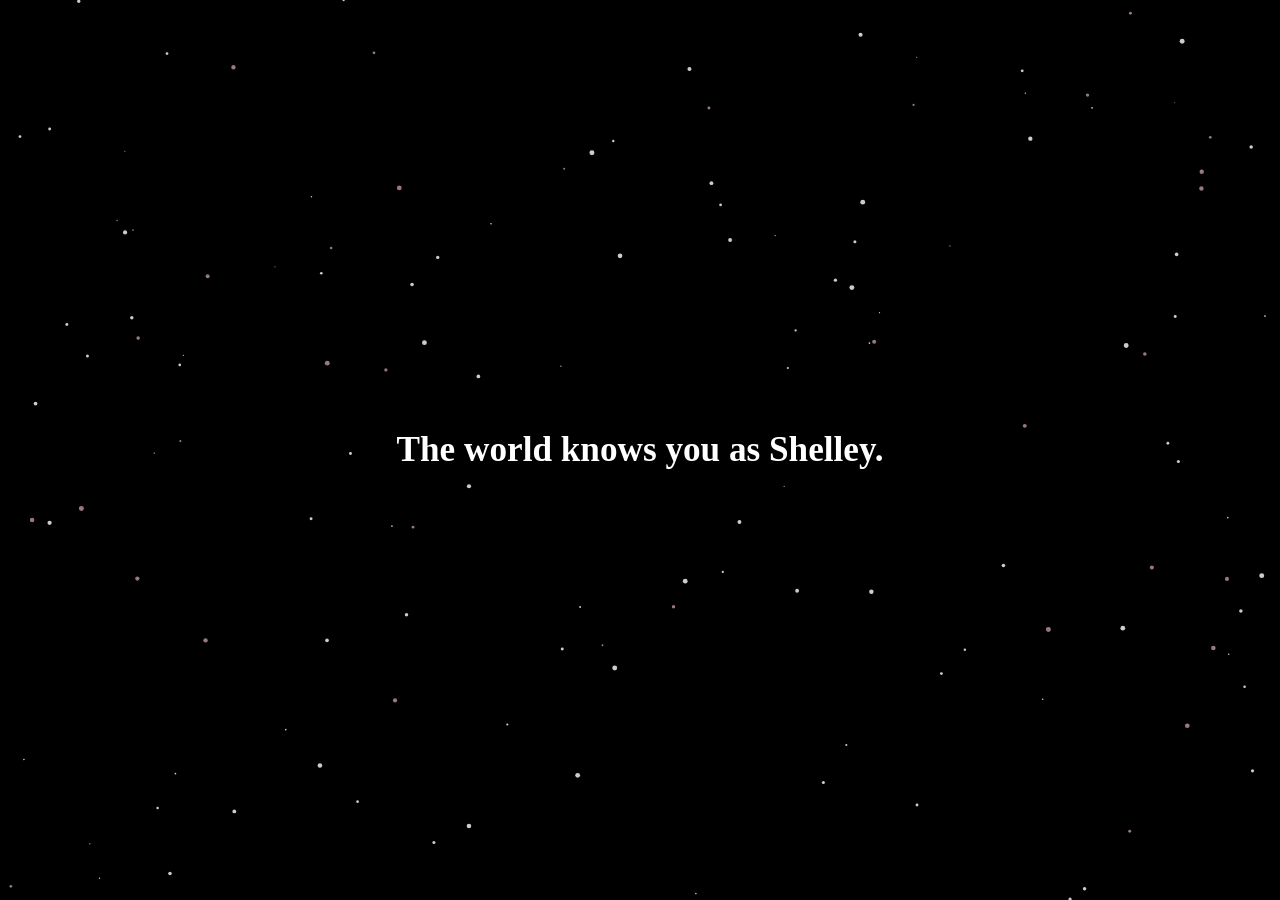
==== index.html @ 30b2f8de "Update index.html" ====
<!DOCTYPE html>
<html lang="en">
<head>
<meta charset="UTF-8">
<title>For Shelley</title>
<link rel="stylesheet" href="style.css">
</head>
<body>

<audio id="song" src="khat.mp3"></audio>
<canvas id="background"></canvas>

<div class="scene active" id="scene1">
  <h1>The world knows you as Shelley.</h1>
</div>

<div class="scene" id="scene2">
  <h1>But to me…</h1>
</div>

<div class="scene" id="scene3">
  <h1 class="name">Kuchkuchi</h1>
  <p>is where my universe feels right.</p>
  <div class="buttons">
    <button id="Ab Maan Bhi Jao">Yes 💖</button>
    <button id="Rege Thakar Button">No</button>
  </div>
</div>

<div class="scene" id="scene4">
  <img src="image.jpg">
  <p class="final">
    Stay with me as my Valentine 💞<br><br>
    I don’t need every universe.<br>
    Just this one. With you.
  </p>
</div>

<script src="script.js"></script>
</body>
</html>
---- style.css ----
*{margin:0;padding:0;box-sizing:border-box;font-family:'Playfair Display',serif;}
body{height:100vh;background:#000;color:#fff;display:flex;justify-content:center;align-items:center;overflow:hidden;}

canvas{position:fixed;inset:0;z-index:-1;pointer-events:none;}

.scene{position:absolute;text-align:center;opacity:0;transition:opacity 2s ease;z-index:10;}
.scene.active{opacity:1}

h1{font-size:2.2rem}
.name{font-size:3.5rem;color:#ffccd5;text-shadow:0 0 40px rgba(255,204,213,.5);}
p{opacity:.85;margin-top:12px}

.buttons{margin-top:40px;position:relative}

.buttons button{
 padding:14px 36px;
 margin:0 15px;
 border:none;
 border-radius:40px;
 font-size:1rem;
 cursor:pointer;
 transition:.25s;
}

#yes{
 background:#ffccd5;
 color:#000;
}

#yes:hover{
 transform:scale(1.1);
 box-shadow:0 0 40px rgba(255,204,213,.6);
}

#no{
 background:transparent;
 color:#aaa;
 border:1px solid #666;
 position:relative;
}

#scene4 img{
 width:260px;
 border-radius:20px;
 margin-bottom:30px;
 box-shadow:0 0 50px rgba(255,204,213,.5);
}

.final{line-height:1.8}
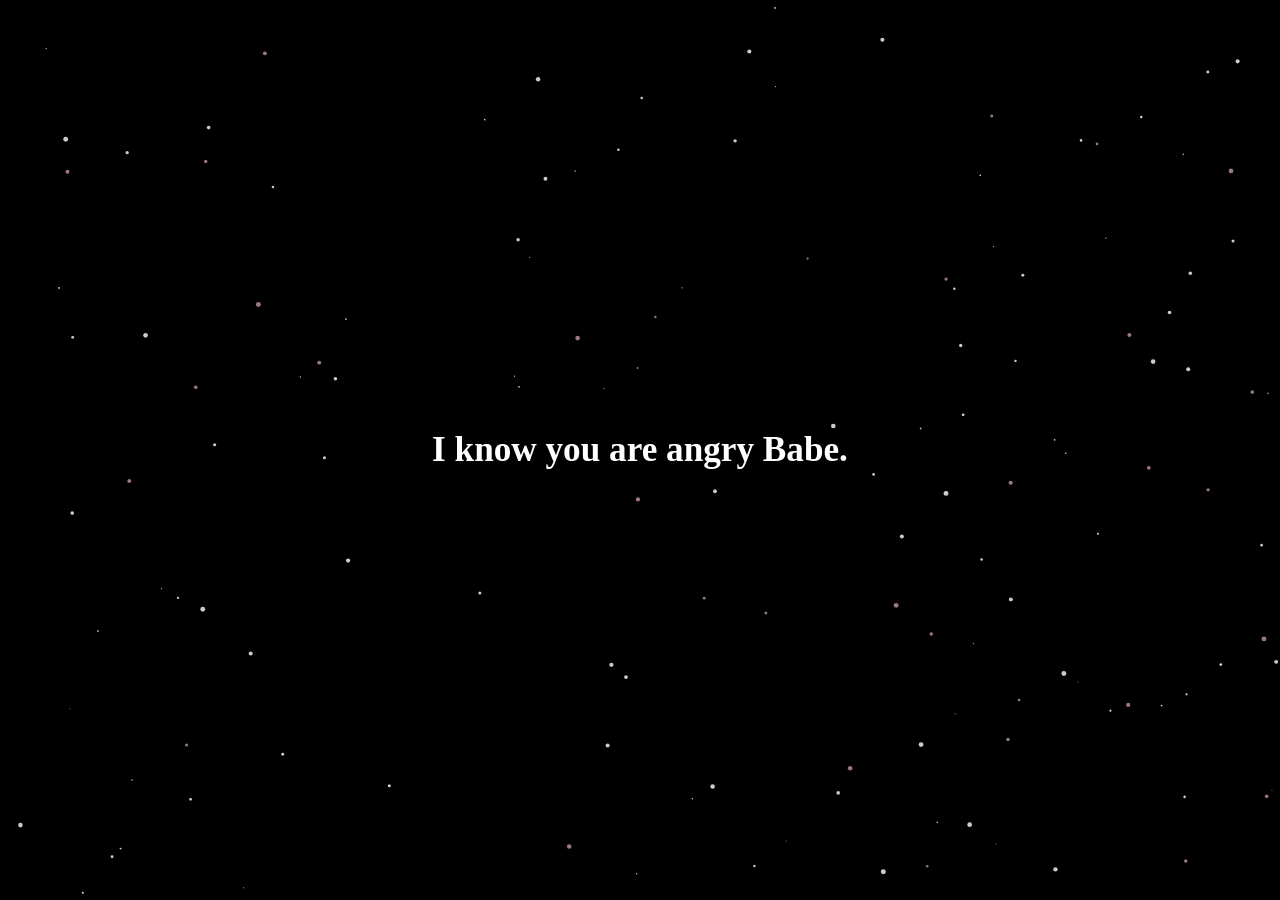
==== commit 76fee268: "Update index.html" ====
--- a/index.html
+++ b/index.html
@@ -11,16 +11,16 @@
 <canvas id="background"></canvas>
 
 <div class="scene active" id="scene1">
-  <h1>The world knows you as Shelley.</h1>
+  <h1>I know you are angry Babe.</h1>
 </div>
 
 <div class="scene" id="scene2">
-  <h1>But to me…</h1>
+  <h1>But to me you are EVERYTHING…</h1>
 </div>
 
 <div class="scene" id="scene3">
   <h1 class="name">Kuchkuchi</h1>
-  <p>is where my universe feels right.</p>
+  <p>Ar Koto Rege Thakbi???.</p>
   <div class="buttons">
     <button id="Ab Maan Bhi Jao">Yes 💖</button>
     <button id="Rege Thakar Button">No</button>
@@ -32,7 +32,7 @@
   <p class="final">
     Stay with me as my Valentine 💞<br><br>
     I don’t need every universe.<br>
-    Just this one. With you.
+    Just this one. With you and only YOU.
   </p>
 </div>
 
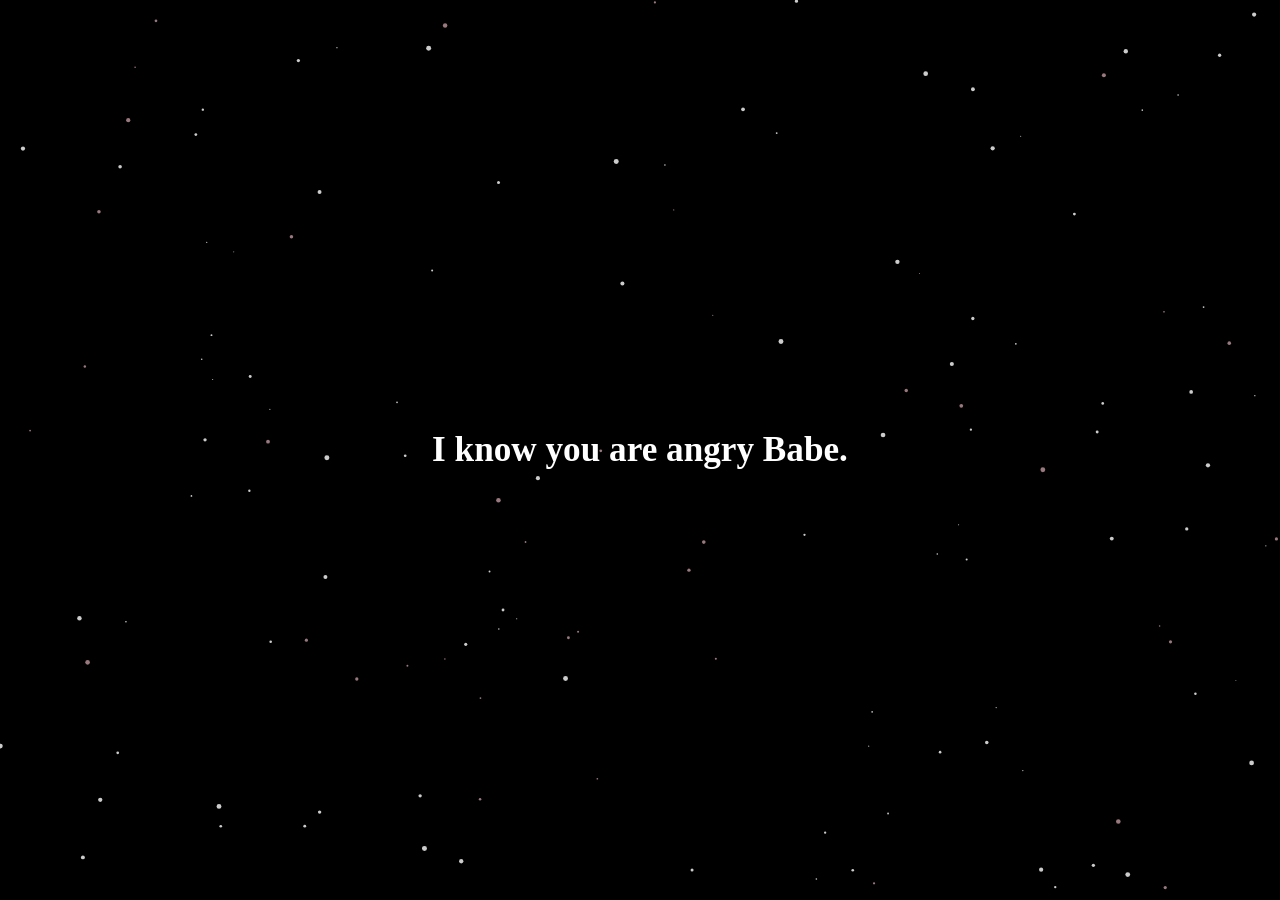
==== commit 3e329cb7: "Update index.html" ====
--- a/index.html
+++ b/index.html
@@ -22,8 +22,8 @@
   <h1 class="name">Kuchkuchi</h1>
   <p>Ar Koto Rege Thakbi???.</p>
   <div class="buttons">
-    <button id="Ab Maan Bhi Jao">Yes 💖</button>
-    <button id="Rege Thakar Button">No</button>
+    <button id="Yes">Ab Maan Bhi Jao 💖</button>
+    <button id="No">Rege thakbo hi</button>
   </div>
 </div>
 
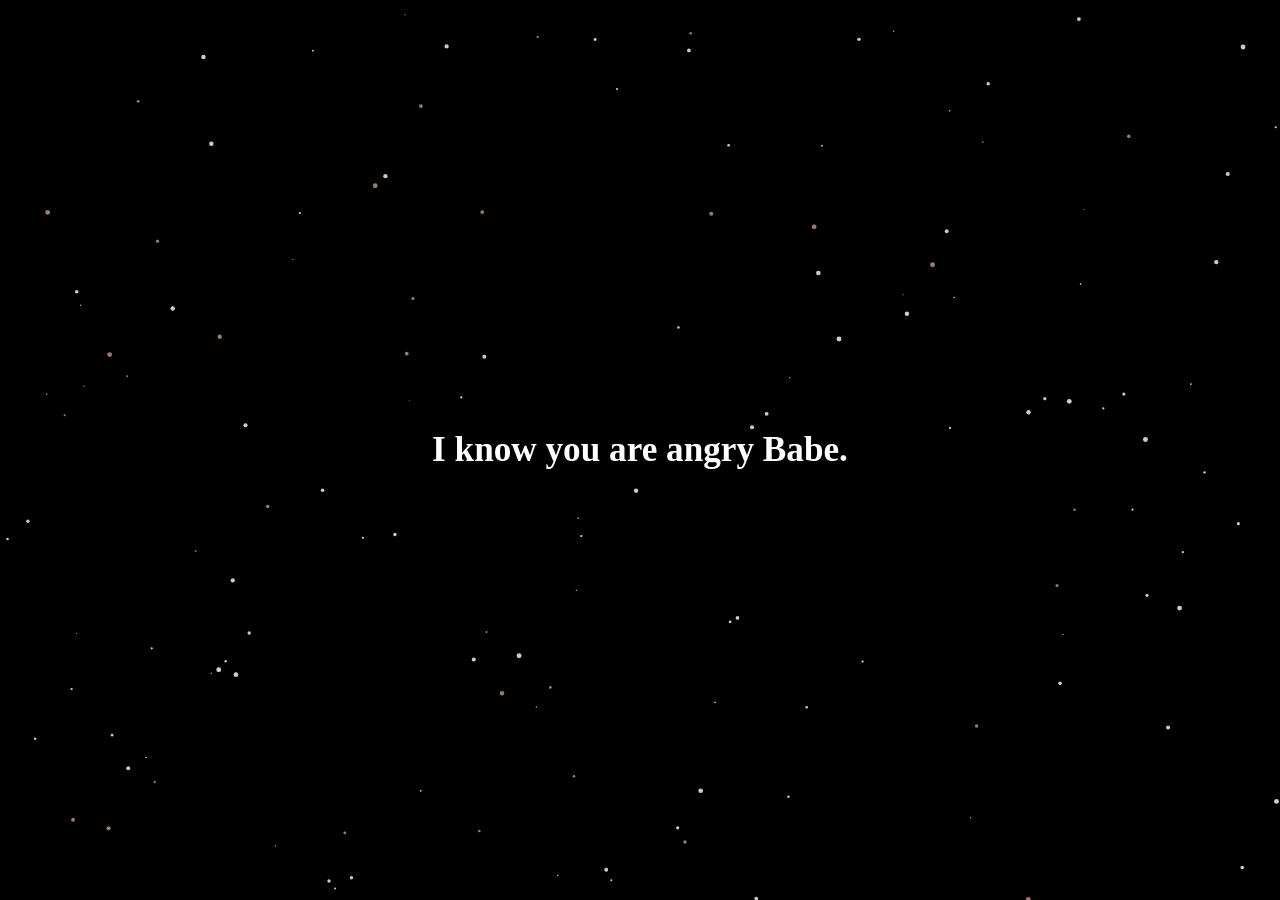
==== commit e9b8bfe6: "Update index.html" ====
--- a/index.html
+++ b/index.html
@@ -22,8 +22,8 @@
   <h1 class="name">Kuchkuchi</h1>
   <p>Ar Koto Rege Thakbi???.</p>
   <div class="buttons">
-    <button id="Yes">Ab Maan Bhi Jao 💖</button>
-    <button id="No">Rege thakbo hi</button>
+    <button id="yes">Ab Maan Bhi Jao 💖</button>
+    <button id="no">Na Manbo na</button>
   </div>
 </div>
 
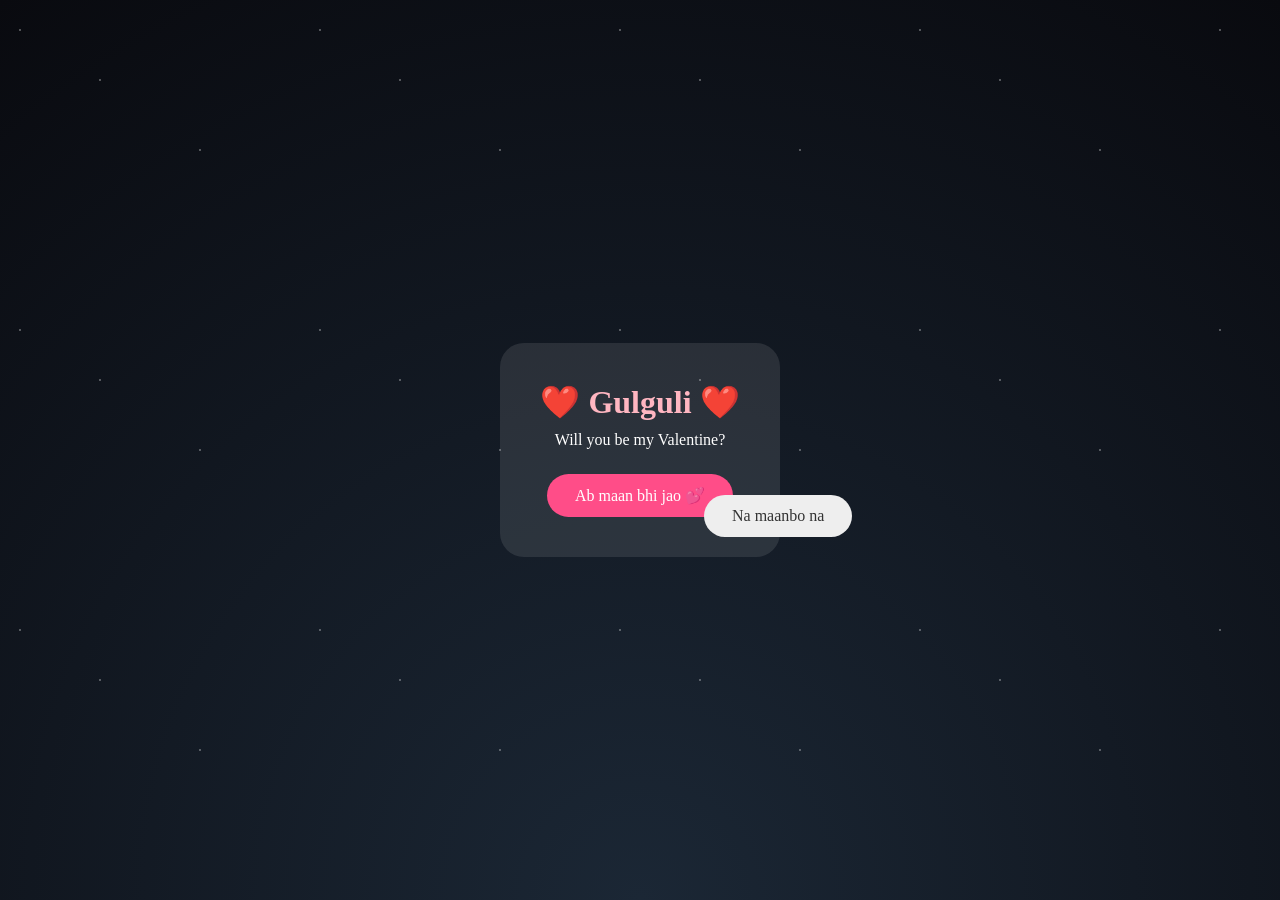
==== commit 81c8ccf3: "Add files via upload" ====
--- a/index.html
+++ b/index.html
@@ -1,40 +1,39 @@
 <!DOCTYPE html>
 <html lang="en">
 <head>
-<meta charset="UTF-8">
-<title>For Shelley</title>
-<link rel="stylesheet" href="style.css">
+  <meta charset="UTF-8" />
+  <title>For Gulguli ❤️</title>
+  <link rel="stylesheet" href="style.css" />
 </head>
 <body>
 
-<audio id="song" src="khat.mp3"></audio>
-<canvas id="background"></canvas>
+<!-- SPACE BACKGROUND -->
+<div class="space"></div>
+<div class="stars"></div>
 
-<div class="scene active" id="scene1">
-  <h1>I know you are angry Babe.</h1>
-</div>
+<!-- MAIN SCREEN -->
+<div class="card" id="mainCard">
+  <h1>❤️ Gulguli ❤️</h1>
+  <p>Will you be my Valentine?</p>
 
-<div class="scene" id="scene2">
-  <h1>But to me you are EVERYTHING…</h1>
-</div>
-
-<div class="scene" id="scene3">
-  <h1 class="name">Kuchkuchi</h1>
-  <p>Ar Koto Rege Thakbi???.</p>
   <div class="buttons">
-    <button id="yes">Ab Maan Bhi Jao 💖</button>
-    <button id="no">Na Manbo na</button>
+    <button id="yesBtn">Ab maan bhi jao 💕</button>
+    <button id="noBtn">Na maanbo na</button>
   </div>
 </div>
 
-<div class="scene" id="scene4">
-  <img src="image.jpg">
-  <p class="final">
-    Stay with me as my Valentine 💞<br><br>
-    I don’t need every universe.<br>
-    Just this one. With you and only YOU.
+<!-- FINAL SCREEN -->
+<div class="final hidden" id="finalCard">
+  <img src="image.jpg" alt="Love">
+  <p class="poem">
+    I love you.<br><br>
+    Not every universe,<br>
+    just this one —<br>
+    because it has you.
   </p>
 </div>
+
+<audio id="song" src="khat.mp3"></audio>
 
 <script src="script.js"></script>
 </body>
--- a/style.css
+++ b/style.css
@@ -1,49 +1,99 @@
-*{margin:0;padding:0;box-sizing:border-box;font-family:'Playfair Display',serif;}
-body{height:100vh;background:#000;color:#fff;display:flex;justify-content:center;align-items:center;overflow:hidden;}
-
-canvas{position:fixed;inset:0;z-index:-1;pointer-events:none;}
-
-.scene{position:absolute;text-align:center;opacity:0;transition:opacity 2s ease;z-index:10;}
-.scene.active{opacity:1}
-
-h1{font-size:2.2rem}
-.name{font-size:3.5rem;color:#ffccd5;text-shadow:0 0 40px rgba(255,204,213,.5);}
-p{opacity:.85;margin-top:12px}
-
-.buttons{margin-top:40px;position:relative}
-
-.buttons button{
- padding:14px 36px;
- margin:0 15px;
- border:none;
- border-radius:40px;
- font-size:1rem;
- cursor:pointer;
- transition:.25s;
+*{
+  margin:0;
+  padding:0;
+  box-sizing:border-box;
+  font-family: Georgia, serif;
 }
 
-#yes{
- background:#ffccd5;
- color:#000;
+body{
+  height:100vh;
+  overflow:hidden;
+  background:black;
+  display:flex;
+  justify-content:center;
+  align-items:center;
+  color:white;
 }
 
-#yes:hover{
- transform:scale(1.1);
- box-shadow:0 0 40px rgba(255,204,213,.6);
+/* SPACE */
+.space{
+  position:fixed;
+  inset:0;
+  background:radial-gradient(circle at bottom,#1b2735 0%,#090a0f 100%);
+  z-index:-2;
 }
 
-#no{
- background:transparent;
- color:#aaa;
- border:1px solid #666;
- position:relative;
+/* STARS */
+.stars{
+  position:fixed;
+  inset:0;
+  background:
+    radial-gradient(1px 1px at 20px 30px, white, transparent),
+    radial-gradient(1px 1px at 100px 80px, white, transparent),
+    radial-gradient(1px 1px at 200px 150px, white, transparent);
+  background-size:300px 300px;
+  animation:moveStars 40s linear infinite;
+  z-index:-1;
 }
 
-#scene4 img{
- width:260px;
- border-radius:20px;
- margin-bottom:30px;
- box-shadow:0 0 50px rgba(255,204,213,.5);
+@keyframes moveStars{
+  from{background-position:0 0;}
+  to{background-position:0 1000px;}
 }
 
-.final{line-height:1.8}+/* CARD */
+.card{
+  background:rgba(255,255,255,0.1);
+  padding:40px;
+  border-radius:24px;
+  text-align:center;
+}
+
+.card h1{
+  color:#ffb6c1;
+  margin-bottom:10px;
+}
+
+.card p{
+  margin-bottom:25px;
+}
+
+button{
+  padding:12px 28px;
+  border:none;
+  border-radius:30px;
+  cursor:pointer;
+  font-size:1rem;
+}
+
+#yesBtn{
+  background:#ff4d88;
+  color:white;
+}
+
+#noBtn{
+  background:#eee;
+  color:#333;
+  position:absolute;
+}
+
+.final{
+  position:absolute;
+  text-align:center;
+  opacity:0;
+  animation:fadeIn 1.5s forwards;
+}
+
+.final img{
+  width:260px;
+  border-radius:18px;
+  margin-bottom:20px;
+}
+
+.hidden{
+  display:none;
+}
+
+@keyframes fadeIn{
+  to{opacity:1;}
+}
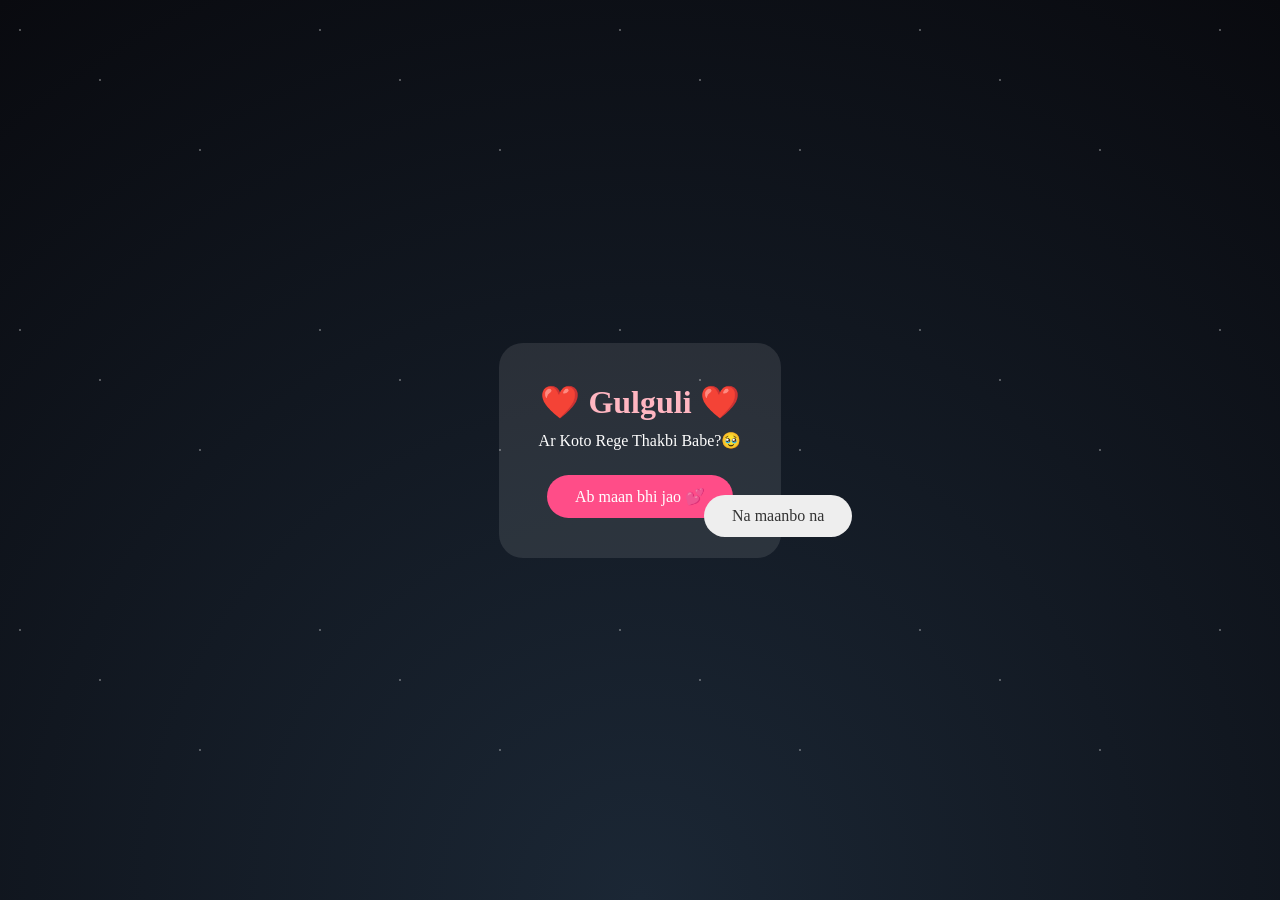
==== commit f8be128a: "Update index.html" ====
--- a/index.html
+++ b/index.html
@@ -14,7 +14,7 @@
 <!-- MAIN SCREEN -->
 <div class="card" id="mainCard">
   <h1>❤️ Gulguli ❤️</h1>
-  <p>Will you be my Valentine?</p>
+  <p>Ar Koto Rege Thakbi Babe?🥹</p>
 
   <div class="buttons">
     <button id="yesBtn">Ab maan bhi jao 💕</button>
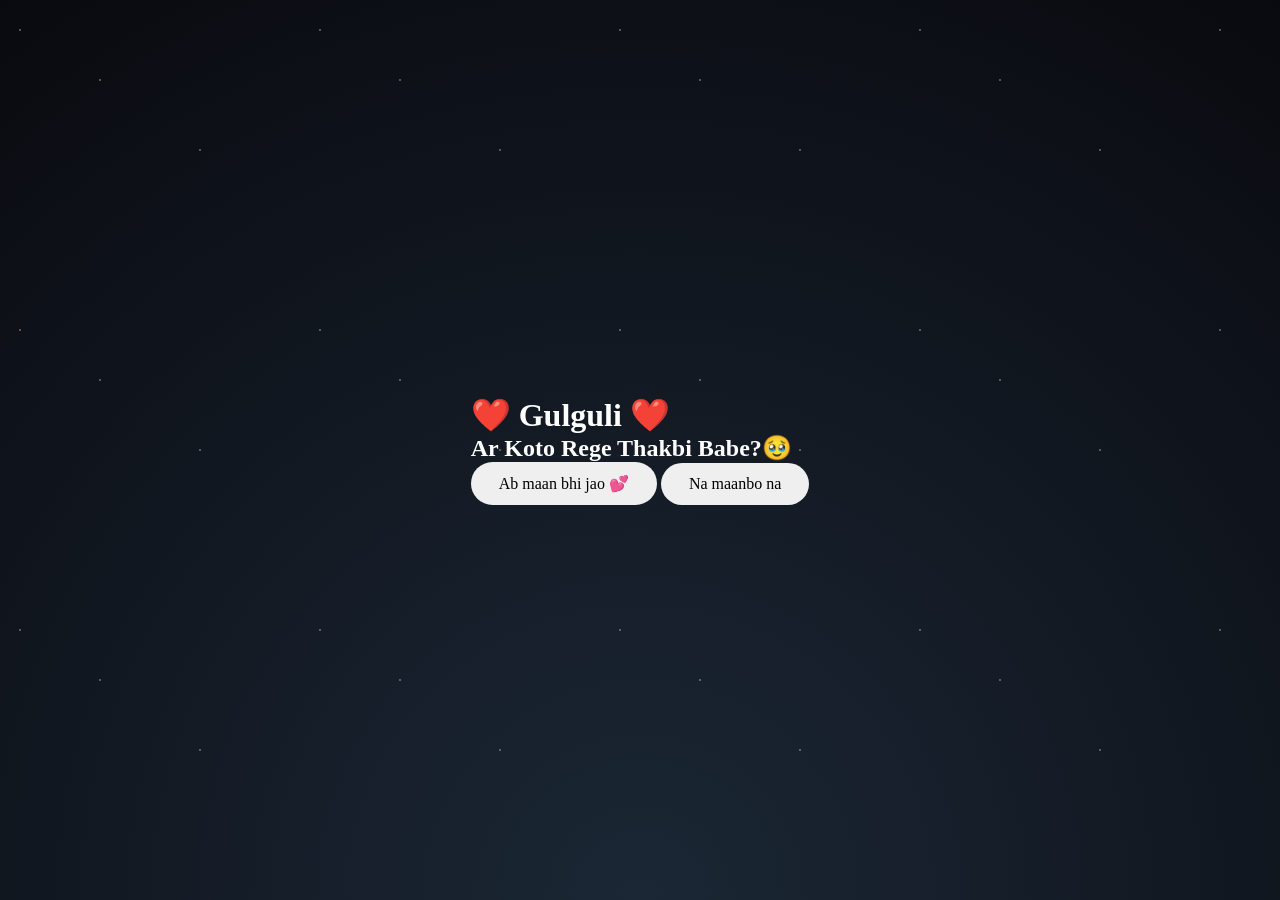
==== commit 630fd070: "Update index.html" ====
--- a/index.html
+++ b/index.html
@@ -11,30 +11,46 @@
 <div class="space"></div>
 <div class="stars"></div>
 
-<!-- MAIN SCREEN -->
-<div class="card" id="mainCard">
+<!-- SCREEN 1 -->
+<div class="container" id="screen1">
   <h1>❤️ Gulguli ❤️</h1>
-  <p>Ar Koto Rege Thakbi Babe?🥹</p>
-
+  <h2>Ar Koto Rege Thakbi Babe?🥹</h2>
   <div class="buttons">
-    <button id="yesBtn">Ab maan bhi jao 💕</button>
-    <button id="noBtn">Na maanbo na</button>
+    <button id="yesMain">Ab maan bhi jao 💕</button>
+    <button id="noMain" class="no">Na maanbo na</button>
   </div>
 </div>
 
-<!-- FINAL SCREEN -->
-<div class="final hidden" id="finalCard">
+<!-- SCREEN 2 -->
+<div class="card hidden" id="screen2">
+  <h2>Yeaaa! Baby maan gai ❤️🎉</h2>
+  <p>
+    I don’t need every universe.<br>
+    Just this one.<br>
+    With you and only you in it.
+  </p>
+  <h3>Will you be my Valentine? 💖</h3>
+  <div class="buttons">
+    <button id="yesFinal">Yes 💖</button>
+    <button id="noFinal" class="no">No</button>
+  </div>
+</div>
+
+<!-- FINAL -->
+<div id="final" class="final hidden">
   <img src="image.jpg" alt="Love">
   <p class="poem">
     I love you.<br><br>
-    Not every universe,<br>
-    just this one —<br>
-    because it has you.
+    In every fight, in every calm,<br>
+    my heart still runs to you.<br>
+    People promise to bring stars for their love,<br>
+    so I created an entire sky, just for you.
   </p>
 </div>
-
-<audio id="song" src="khat.mp3"></audio>
 
 <script src="script.js"></script>
 </body>
 </html>
+<script src="script.js"></script>
+</body>
+</html>
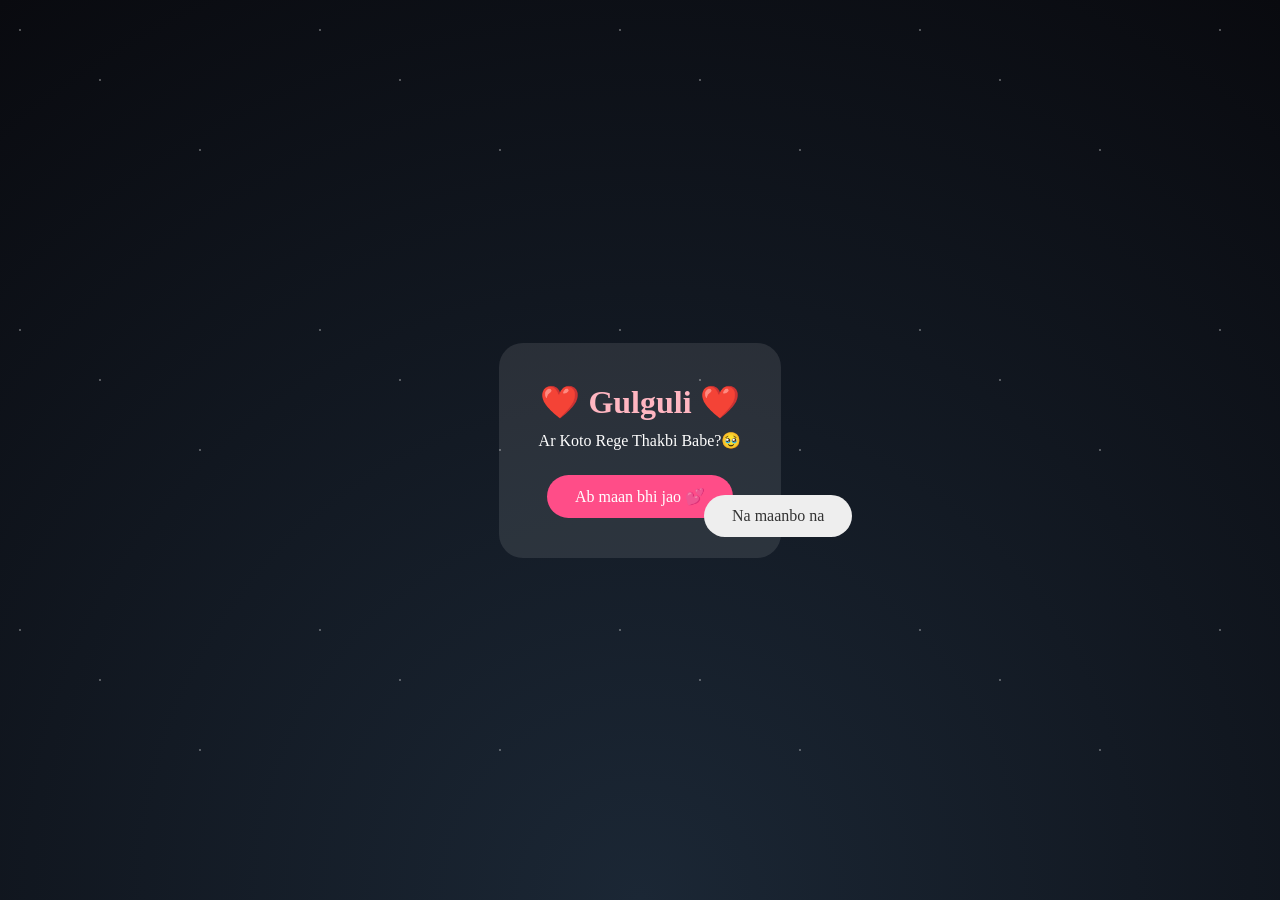
==== commit 513eaafb: "Rename index (1).html to index.html" ====
--- a/index.html
+++ b/index.html
@@ -11,46 +11,31 @@
 <div class="space"></div>
 <div class="stars"></div>
 
-<!-- SCREEN 1 -->
-<div class="container" id="screen1">
+<!-- MAIN SCREEN -->
+<div class="card" id="mainCard">
   <h1>❤️ Gulguli ❤️</h1>
-  <h2>Ar Koto Rege Thakbi Babe?🥹</h2>
+  <p>Ar Koto Rege Thakbi Babe?🥹</p>
+
   <div class="buttons">
-    <button id="yesMain">Ab maan bhi jao 💕</button>
-    <button id="noMain" class="no">Na maanbo na</button>
+    <button id="yesBtn">Ab maan bhi jao 💕</button>
+    <button id="noBtn">Na maanbo na</button>
   </div>
 </div>
 
-<!-- SCREEN 2 -->
-<div class="card hidden" id="screen2">
-  <h2>Yeaaa! Baby maan gai ❤️🎉</h2>
-  <p>
-    I don’t need every universe.<br>
-    Just this one.<br>
-    With you and only you in it.
-  </p>
-  <h3>Will you be my Valentine? 💖</h3>
-  <div class="buttons">
-    <button id="yesFinal">Yes 💖</button>
-    <button id="noFinal" class="no">No</button>
-  </div>
-</div>
-
-<!-- FINAL -->
-<div id="final" class="final hidden">
+<!-- FINAL SCREEN -->
+<div class="final hidden" id="finalCard">
   <img src="image.jpg" alt="Love">
   <p class="poem">
-    I love you.<br><br>
-    In every fight, in every calm,<br>
+    I love you ❤️.<br><br>
+   In every fight, in every calm,<br>
     my heart still runs to you.<br>
     People promise to bring stars for their love,<br>
     so I created an entire sky, just for you.
   </p>
 </div>
 
+<audio id="song" src="khat.mp3"></audio>
+
 <script src="script.js"></script>
 </body>
 </html>
-<script src="script.js"></script>
-</body>
-</html>
